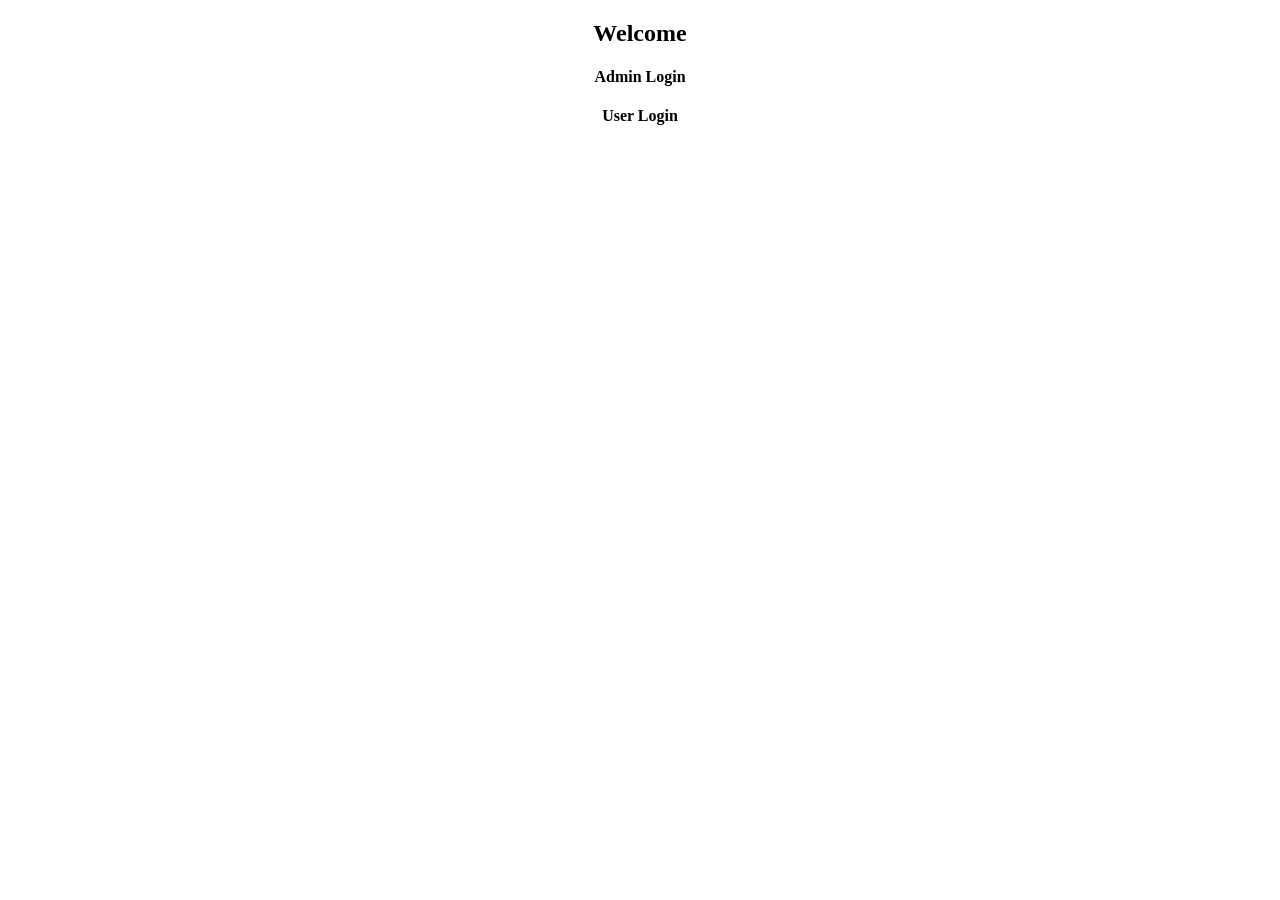
==== src/main/resources/templates/index.html @ 3d70038d "init" ====
<!DOCTYPE html>
<html lang="en" xmlns:th="http://www.thymeleaf.org">
<head>
    <meta charset="UTF-8">
    <title>Welcome</title>

</head>
<body>
<div align="center">
<h2>Welcome</h2>
<p></p>
<h4><a th:href="@{/admin/login}">Admin Login</a></h4>
<h4><a th:href="@{/user/login}">User Login</a></h4>
</div>

</body>
</html>
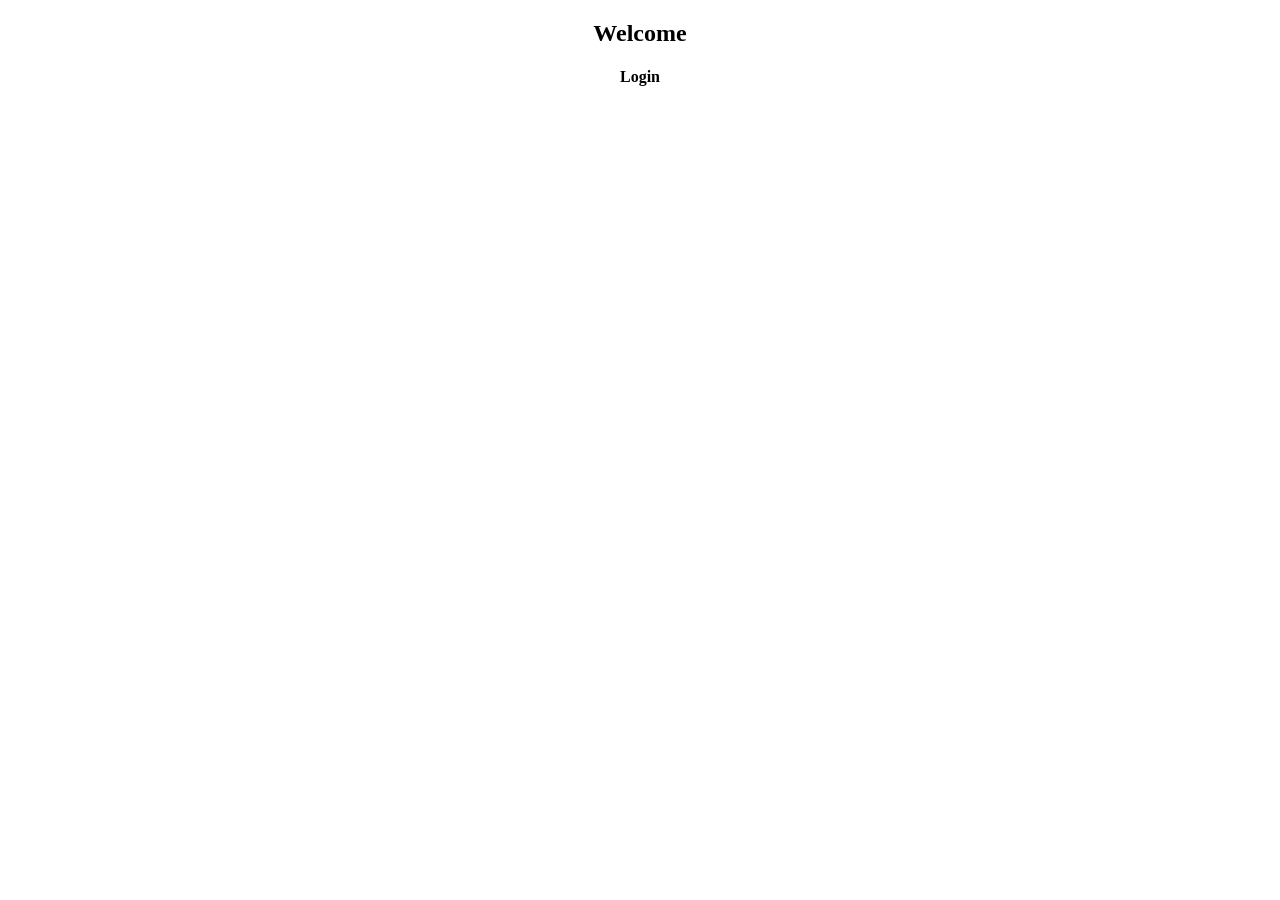
==== commit 325931f2: "testing" ====
--- a/src/main/resources/templates/index.html
+++ b/src/main/resources/templates/index.html
@@ -9,8 +9,7 @@
 <div align="center">
 <h2>Welcome</h2>
 <p></p>
-<h4><a th:href="@{/admin/login}">Admin Login</a></h4>
-<h4><a th:href="@{/user/login}">User Login</a></h4>
+<h4><a th:href="@{/login}">Login</a></h4>
 </div>
 
 </body>
